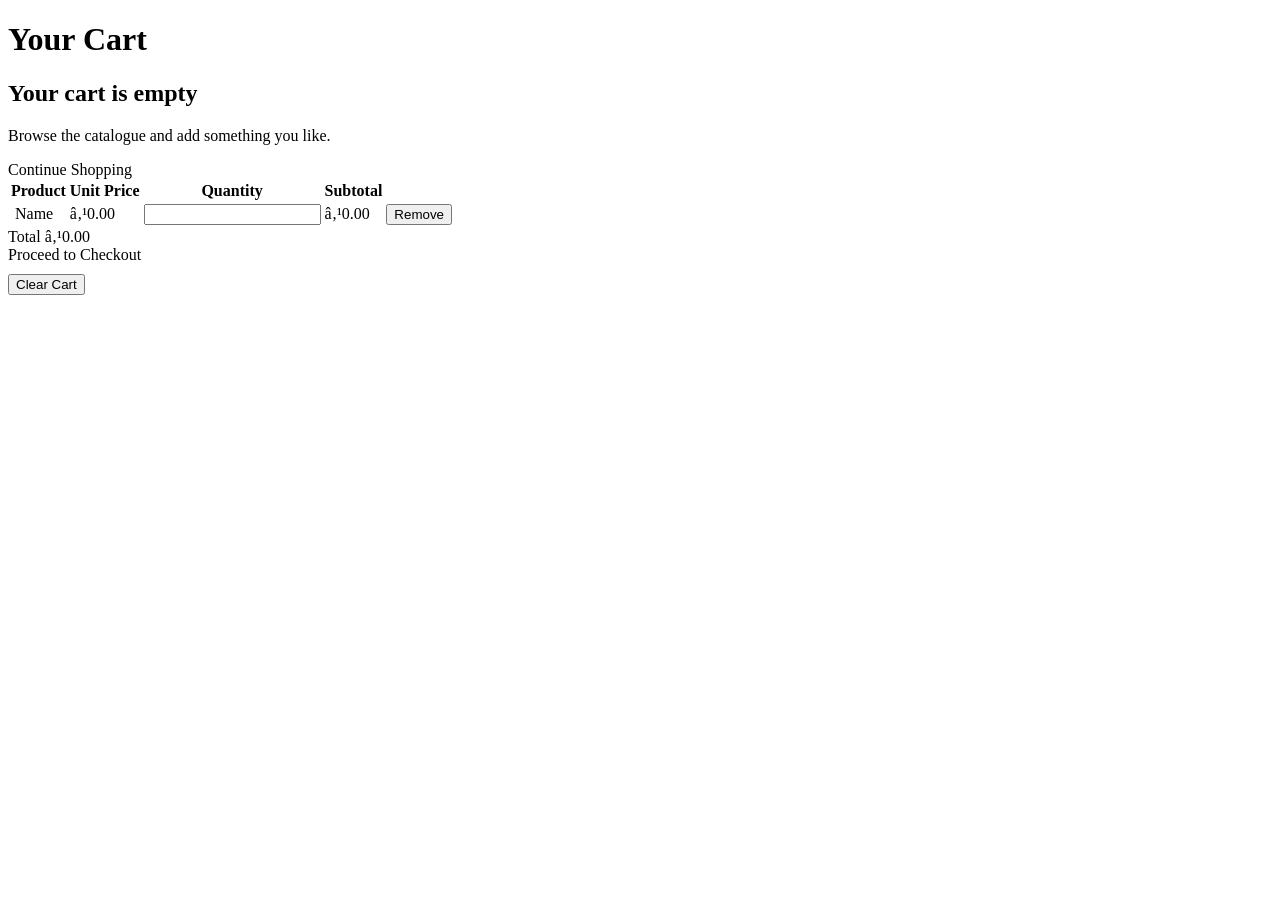
==== src/main/resources/templates/cart.html @ 35172237 "Initial e-commerce application" ====
﻿<!DOCTYPE html>
<html xmlns:th="http://www.thymeleaf.org">
<head th:replace="~{fragments/layout :: pageHead('Your Cart')}"></head>
<body>
<header th:replace="~{fragments/layout :: header(${cartItemCount})}"></header>

<main class="container">
    <h1 class="page-title">Your Cart</h1>

    <div th:if="${items.isEmpty()}" class="empty-state">
        <h2>Your cart is empty</h2>
        <p>Browse the catalogue and add something you like.</p>
        <a class="btn btn-primary" th:href="@{/}">Continue Shopping</a>
    </div>

    <div th:if="${!items.isEmpty()}">
        <table class="cart-table">
            <thead>
            <tr>
                <th>Product</th>
                <th>Unit Price</th>
                <th>Quantity</th>
                <th>Subtotal</th>
                <th></th>
            </tr>
            </thead>
            <tbody>
            <tr th:each="item : ${items}">
                <td>
                    <div class="cart-product-cell">
                        <img th:src="${item.product.imageUrl}" th:alt="${item.product.name}"/>
                        <a th:href="@{/product/{id}(id=${item.product.id})}" th:text="${item.product.name}">Name</a>
                    </div>
                </td>
                <td th:text="'â‚¹' + ${#numbers.formatDecimal(item.product.price, 1, 2)}">â‚¹0.00</td>
                <td>
                    <form th:action="@{/cart/update}" method="post">
                        <input type="hidden" name="productId" th:value="${item.product.id}"/>
                        <input type="number" name="quantity" class="qty-input" th:value="${item.quantity}"
                               min="1" th:max="${item.product.stock}" data-auto-submit/>
                    </form>
                </td>
                <td th:text="'â‚¹' + ${#numbers.formatDecimal(item.product.price * item.quantity, 1, 2)}">â‚¹0.00</td>
                <td>
                    <form th:action="@{/cart/remove}" method="post">
                        <input type="hidden" name="productId" th:value="${item.product.id}"/>
                        <button type="submit" class="btn btn-danger">Remove</button>
                    </form>
                </td>
            </tr>
            </tbody>
        </table>

        <div class="cart-summary">
            <div class="cart-summary-row total">
                <span>Total</span>
                <span th:text="'â‚¹' + ${#numbers.formatDecimal(total, 1, 2)}">â‚¹0.00</span>
            </div>
            <a class="btn btn-primary btn-block" style="margin-top:14px" th:href="@{/checkout}">Proceed to Checkout</a>
            <form th:action="@{/cart/clear}" method="post" style="margin-top:10px">
                <button type="submit" class="btn btn-secondary btn-block">Clear Cart</button>
            </form>
        </div>
    </div>
</main>

<footer th:replace="~{fragments/layout :: footer}"></footer>
<script th:src="@{/js/main.js}"></script>
</body>
</html>
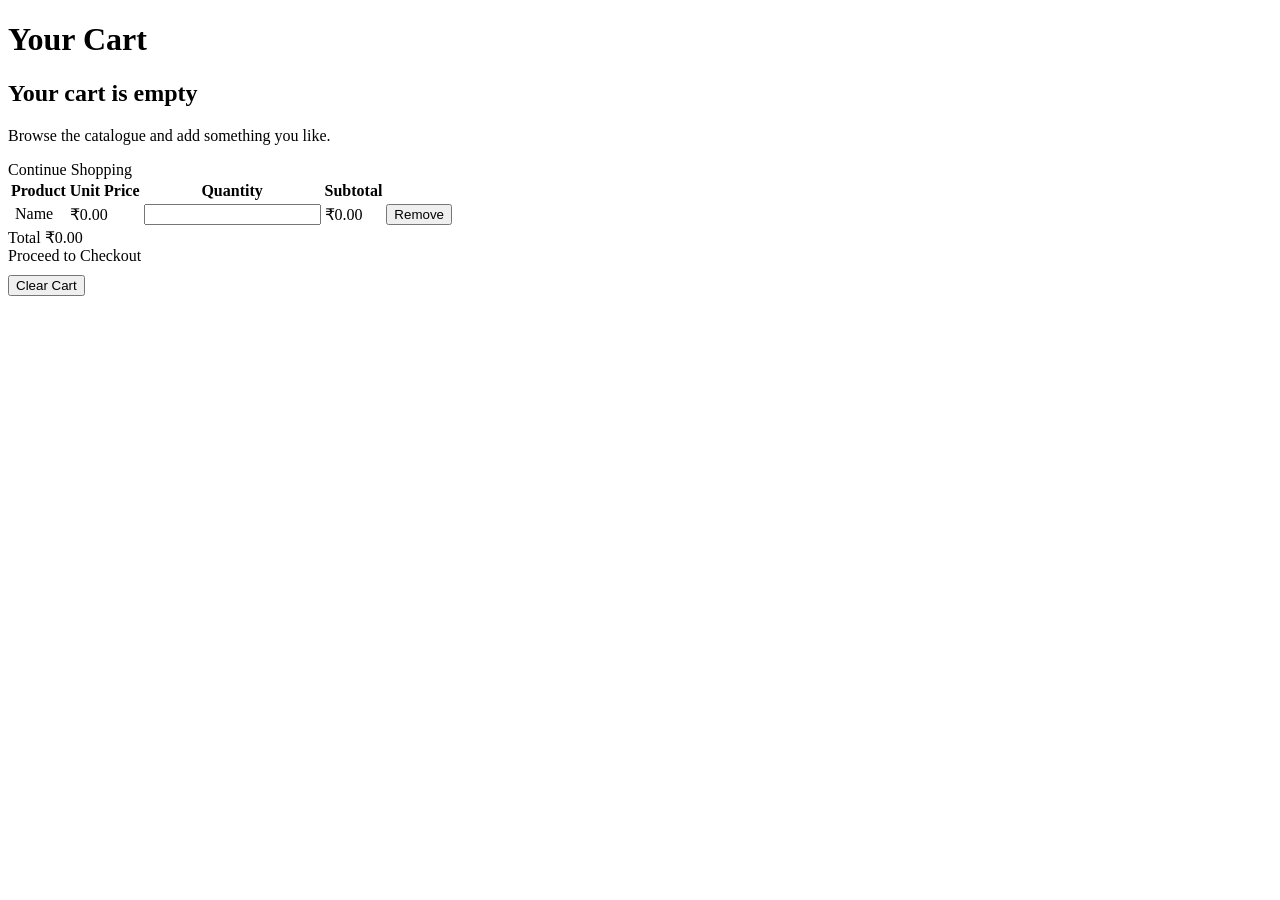
==== commit 7226a58b: "Update e-commerce application" ====
--- a/src/main/resources/templates/cart.html
+++ b/src/main/resources/templates/cart.html
@@ -1,4 +1,4 @@
-﻿<!DOCTYPE html>
+<!DOCTYPE html>
 <html xmlns:th="http://www.thymeleaf.org">
 <head th:replace="~{fragments/layout :: pageHead('Your Cart')}"></head>
 <body>
@@ -32,7 +32,7 @@
                         <a th:href="@{/product/{id}(id=${item.product.id})}" th:text="${item.product.name}">Name</a>
                     </div>
                 </td>
-                <td th:text="'â‚¹' + ${#numbers.formatDecimal(item.product.price, 1, 2)}">â‚¹0.00</td>
+                <td th:text="'₹' + ${#numbers.formatDecimal(item.product.price, 1, 2)}">₹0.00</td>
                 <td>
                     <form th:action="@{/cart/update}" method="post">
                         <input type="hidden" name="productId" th:value="${item.product.id}"/>
@@ -40,7 +40,7 @@
                                min="1" th:max="${item.product.stock}" data-auto-submit/>
                     </form>
                 </td>
-                <td th:text="'â‚¹' + ${#numbers.formatDecimal(item.product.price * item.quantity, 1, 2)}">â‚¹0.00</td>
+                <td th:text="'₹' + ${#numbers.formatDecimal(item.product.price * item.quantity, 1, 2)}">₹0.00</td>
                 <td>
                     <form th:action="@{/cart/remove}" method="post">
                         <input type="hidden" name="productId" th:value="${item.product.id}"/>
@@ -54,7 +54,7 @@
         <div class="cart-summary">
             <div class="cart-summary-row total">
                 <span>Total</span>
-                <span th:text="'â‚¹' + ${#numbers.formatDecimal(total, 1, 2)}">â‚¹0.00</span>
+                <span th:text="'₹' + ${#numbers.formatDecimal(total, 1, 2)}">₹0.00</span>
             </div>
             <a class="btn btn-primary btn-block" style="margin-top:14px" th:href="@{/checkout}">Proceed to Checkout</a>
             <form th:action="@{/cart/clear}" method="post" style="margin-top:10px">
@@ -68,4 +68,3 @@
 <script th:src="@{/js/main.js}"></script>
 </body>
 </html>
-
